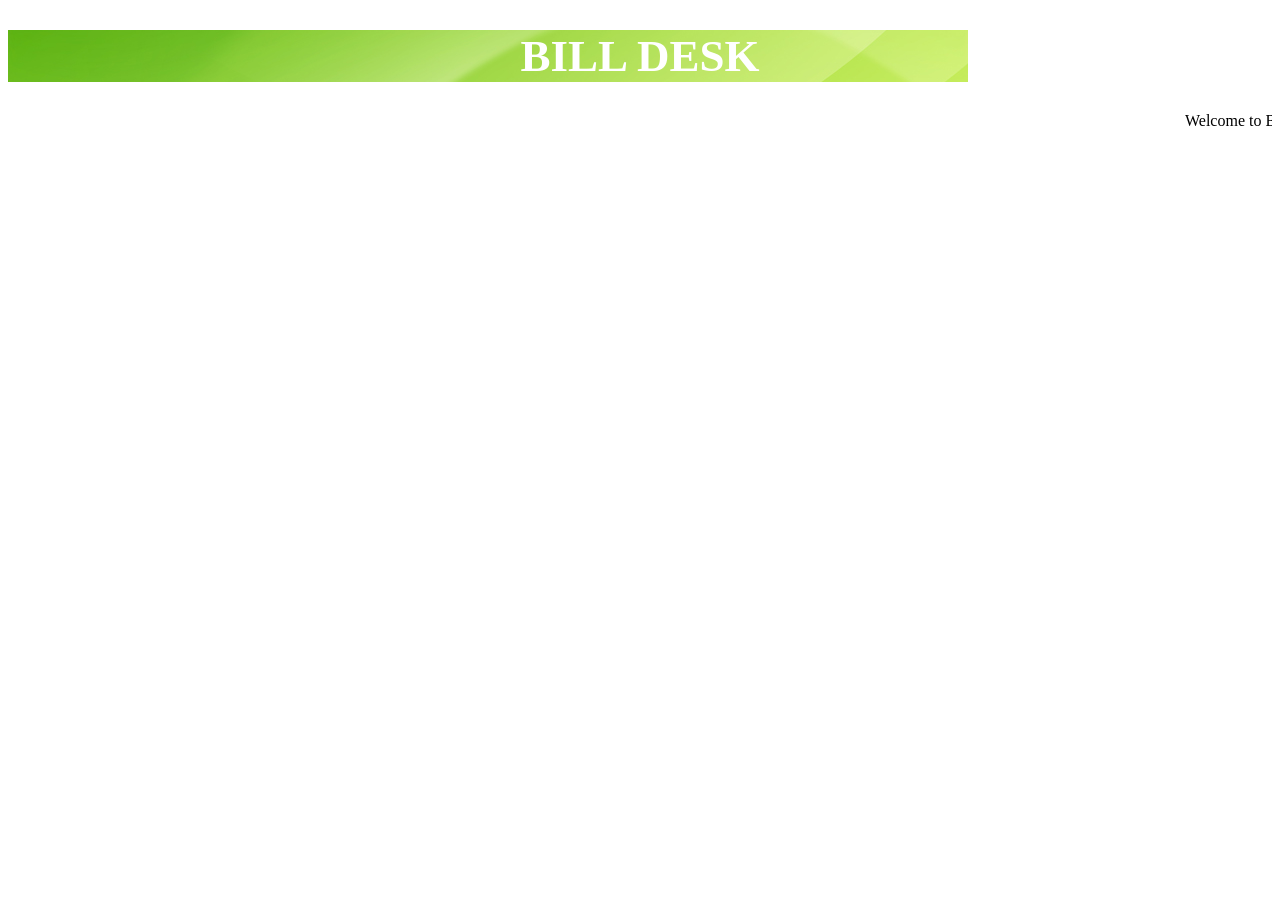
==== WTA/Bill Payment Website/billdesk.html @ 482642a4 "pc" ====
<!DOCTYPE html>
<html>
<head>
<title>
	Bangalore Bill Desk
</title>
<style>
body {
  
}

h1 {
	background-image: url("page-heading.jpg");
	background-repeat: no-repeat;
  	color: white;
  	font-size: 45px;
  	text-align: center;
}

p {
  	font-family: verdana;
  	font-size: 20px;
}
</style>
</head>
<body>

<h1>BILL DESK</h1>
<marquee>Welcome to Bangalore Bill Desk, your one stop source to manage all you bills</marquee>

</body>
</html>
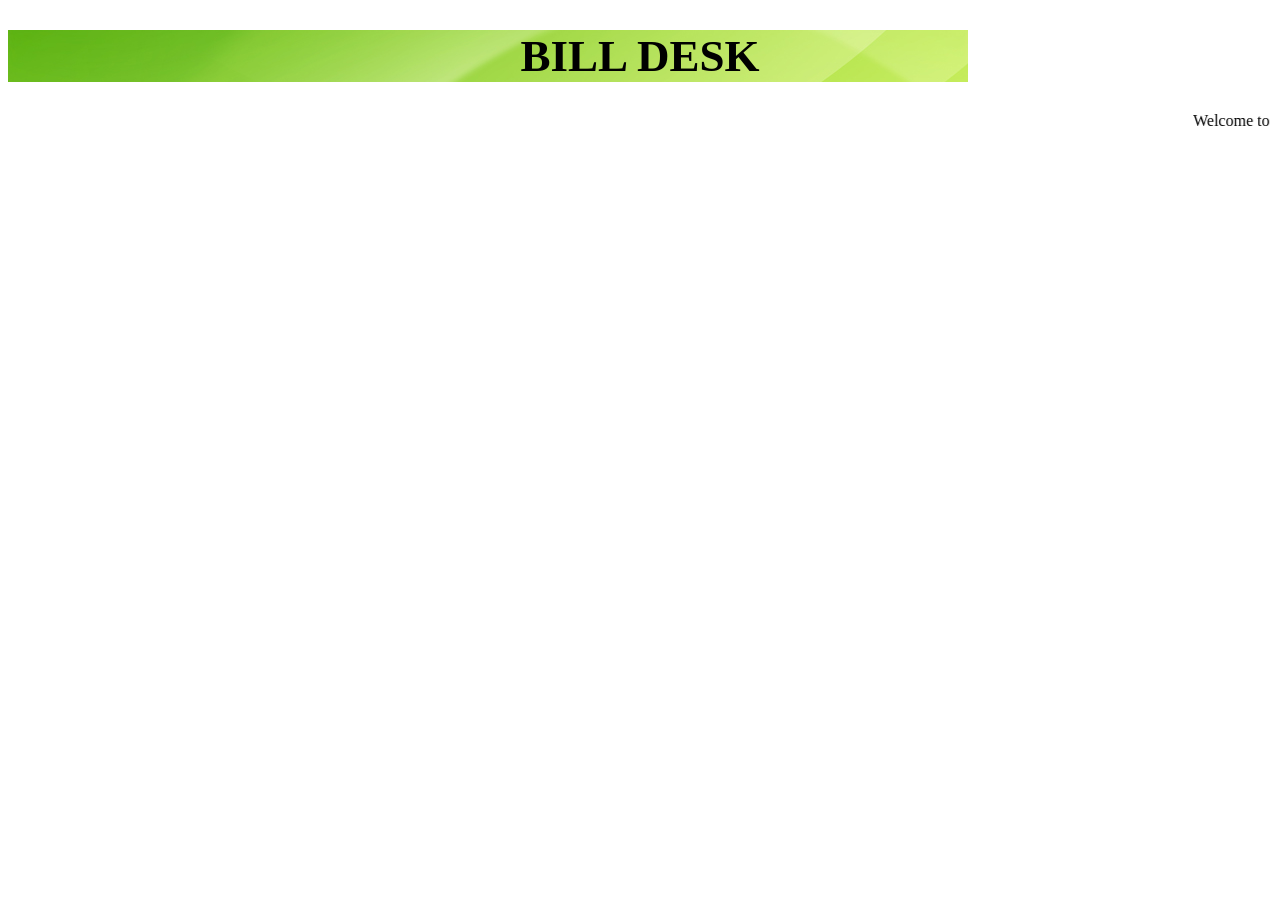
==== commit 9141dfd7: "pc lab2" ====
--- a/WTA/Bill Payment Website/billdesk.html
+++ b/WTA/Bill Payment Website/billdesk.html
@@ -12,6 +12,7 @@
 h1 {
 	background-image: url("page-heading.jpg");
 	background-repeat: no-repeat;
+	back
   	color: white;
   	font-size: 45px;
   	text-align: center;
